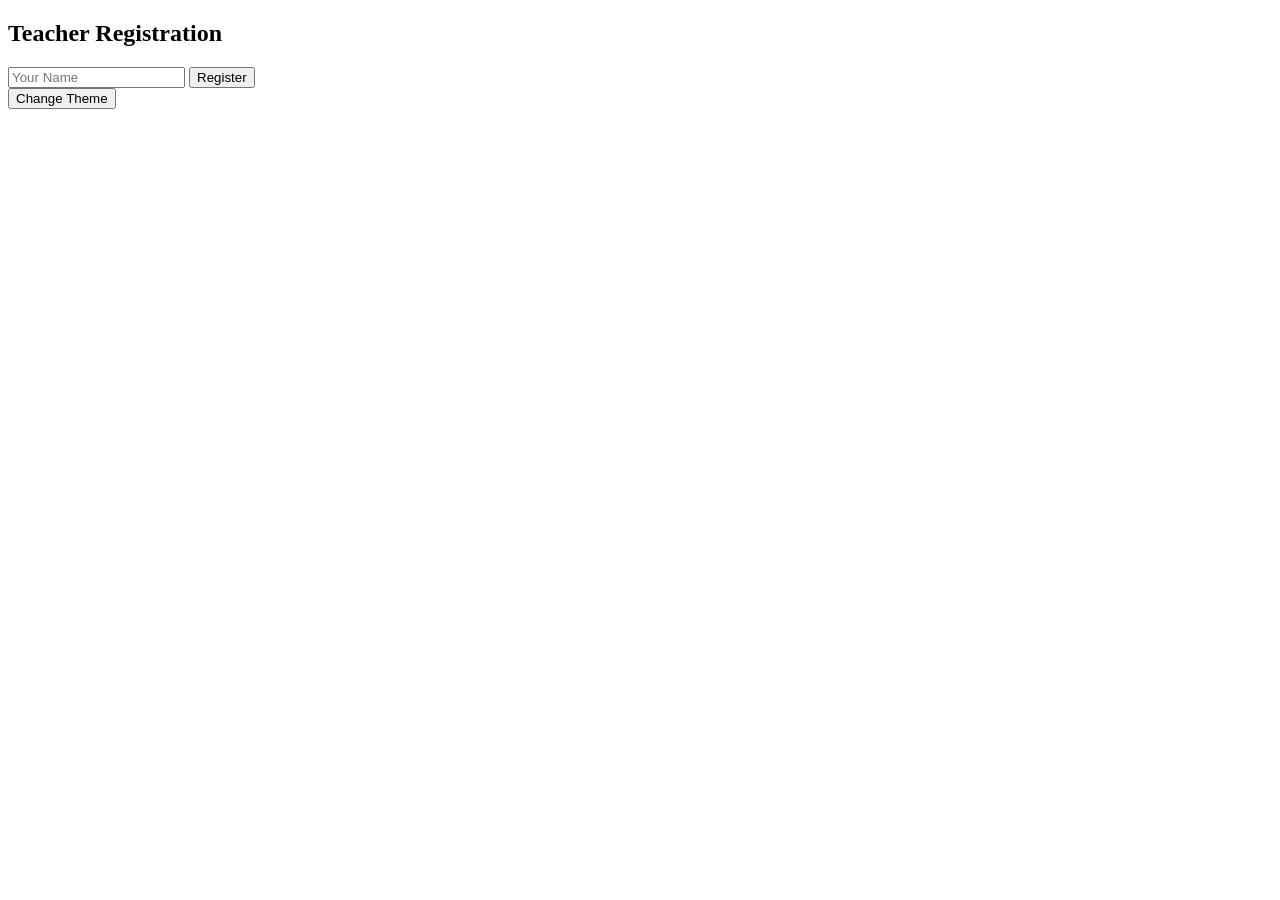
==== index.html @ 0dd46678 "Create index.html" ====
<!DOCTYPE html>
<html>
<head>
  <title>Teacher Register</title>
  <link rel="stylesheet" href="style.css">
  <link rel="stylesheet" href="loader.css">
</head>
<body>
<div class="container">
  <h2>Teacher Registration</h2>
  <input id="teacherName" placeholder="Your Name">
  <button onclick="register()">Register</button>
  <div class="loader"></div>
  <button onclick="toggleTheme()">Change Theme</button>
</div>

<script src="script.js"></script>
<script>
function register() {
  const name = document.getElementById("teacherName").value;
  localStorage.setItem("teacher", name);
  alert("Registered!");
  window.location.href = "create.html";
}
</script>
</body>
</html>
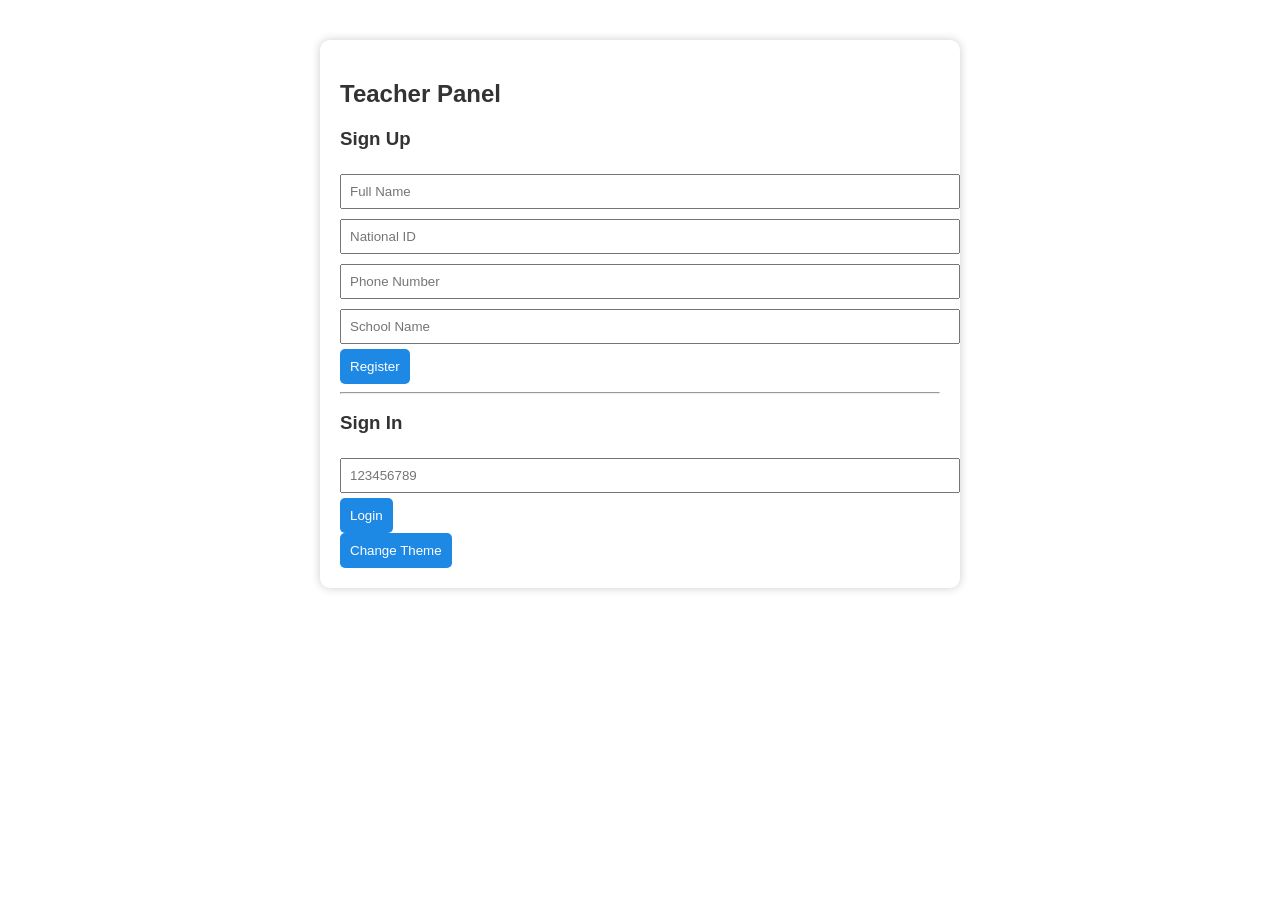
==== commit d0e7b8ea: "Update index.html" ====
--- a/index.html
+++ b/index.html
@@ -1,27 +1,86 @@
 <!DOCTYPE html>
 <html>
 <head>
-  <title>Teacher Register</title>
+  <title>Teacher Panel</title>
   <link rel="stylesheet" href="style.css">
   <link rel="stylesheet" href="loader.css">
 </head>
 <body>
+
 <div class="container">
-  <h2>Teacher Registration</h2>
-  <input id="teacherName" placeholder="Your Name">
-  <button onclick="register()">Register</button>
+
+  <h2>Teacher Panel</h2>
+
+  <!-- SIGN UP -->
+  <div id="signupBox">
+    <h3>Sign Up</h3>
+    <input id="su_name" placeholder="Full Name">
+    <input id="su_nationalId" placeholder="National ID">
+    <input id="su_phone" placeholder="Phone Number">
+    <input id="su_school" placeholder="School Name">
+    <button onclick="signUp()">Register</button>
+  </div>
+
+  <hr>
+
+  <!-- SIGN IN -->
+  <div id="loginBox">
+    <h3>Sign In</h3>
+    <input id="si_nationalId" placeholder="123456789">
+    <button onclick="signIn()">Login</button>
+  </div>
+
   <div class="loader"></div>
   <button onclick="toggleTheme()">Change Theme</button>
+
 </div>
 
 <script src="script.js"></script>
+
 <script>
-function register() {
-  const name = document.getElementById("teacherName").value;
-  localStorage.setItem("teacher", name);
-  alert("Registered!");
-  window.location.href = "create.html";
+
+async function signUp() {
+
+  const data = {
+    type: "teacher",
+    name: document.getElementById("su_name").value,
+    nationalId: document.getElementById("su_nationalId").value,
+    phone: document.getElementById("su_phone").value,
+    school: document.getElementById("su_school").value
+  };
+
+  const SCRIPT_URL = "https://script.google.com/macros/s/AKfycbxVScSdkk0T87qwpNmaX5yT6CGPY4oBJcZCwYJ5qT-P2RTh001Vys_yhB8HCbmjjzhb/exec";
+    method: "POST",
+    body: JSON.stringify(data)
+  });
+
+  const result = await res.json();
+
+  if (result.status === "success") {
+    alert("Registration successful!");
+  } else {
+    alert("Error!");
+  }
 }
+
+
+
+async function signIn() {
+
+  const nationalId = document.getElementById("si_nationalId").value;
+
+  const res = await fetch(SCRIPT_URL + "?checkTeacher=" + nationalId);
+  const result = await res.json();
+
+  if (result.exists) {
+    localStorage.setItem("teacherNationalId", nationalId);
+    window.location.href = "create.html";
+  } else {
+    alert("Teacher not found. Please register first.");
+  }
+}
+
 </script>
+
 </body>
 </html>
--- a/style.css
+++ b/style.css
@@ -0,0 +1,42 @@
+:root {
+  --primary: #1e88e5;
+  --bg: #ffffff;
+  --text: #333;
+}
+
+.dark {
+  --primary: #0d47a1;
+  --bg: #121212;
+  --text: #fff;
+}
+
+body {
+  font-family: Arial;
+  background: var(--bg);
+  color: var(--text);
+  margin: 0;
+  padding: 0;
+}
+
+.container {
+  max-width: 600px;
+  margin: 40px auto;
+  padding: 20px;
+  border-radius: 10px;
+  box-shadow: 0 0 10px #ccc;
+}
+
+button {
+  background: var(--primary);
+  color: white;
+  border: none;
+  padding: 10px;
+  cursor: pointer;
+  border-radius: 5px;
+}
+
+input {
+  width: 100%;
+  padding: 8px;
+  margin: 5px 0;
+}
--- a/loader.css
+++ b/loader.css
@@ -0,0 +1,14 @@
+.loader {
+  display: none;
+  border: 4px solid #f3f3f3;
+  border-top: 4px solid var(--primary);
+  border-radius: 50%;
+  width: 30px;
+  height: 30px;
+  animation: spin 1s linear infinite;
+  margin: 10px auto;
+}
+
+@keyframes spin {
+  100% { transform: rotate(360deg); }
+}
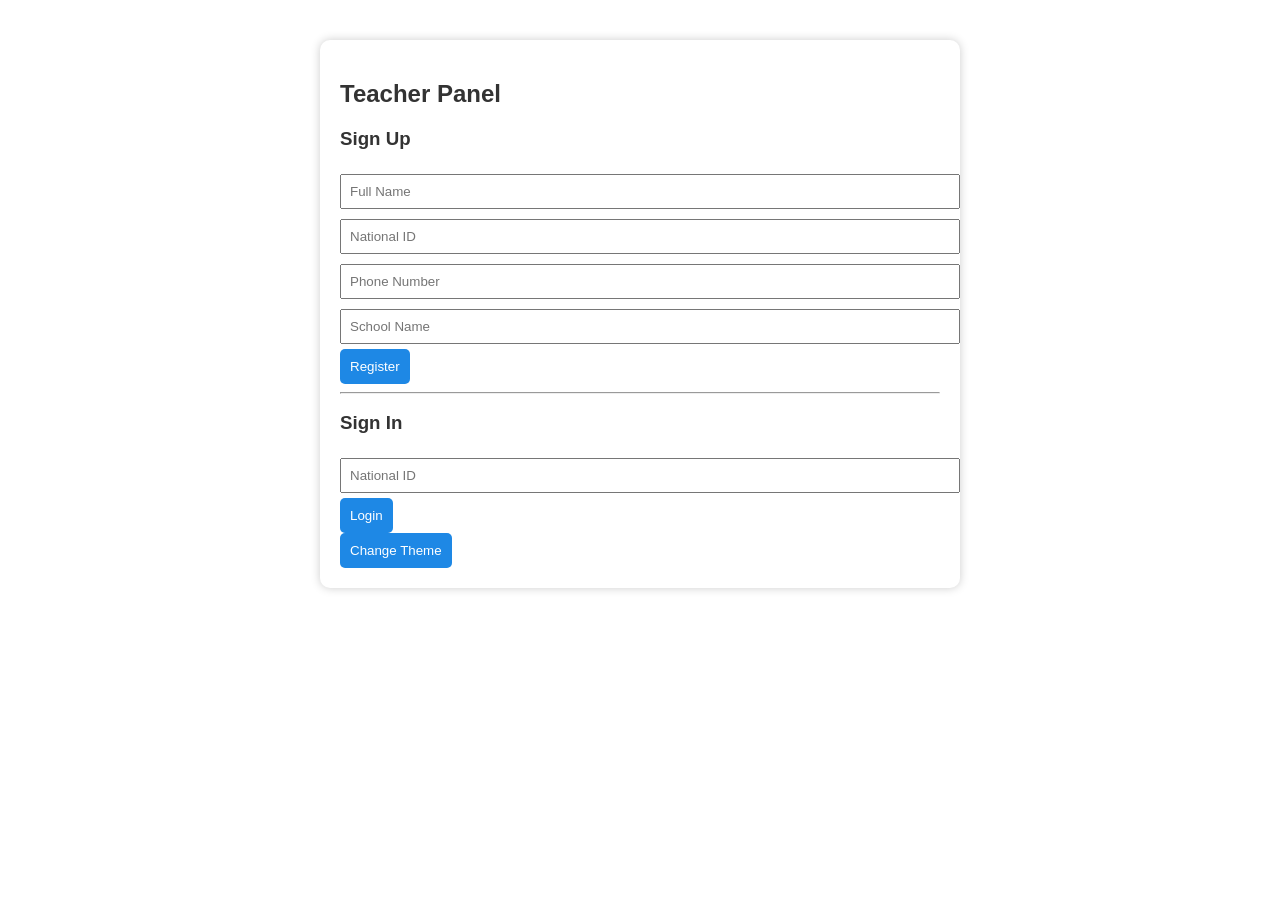
==== commit f440e5bf: "Update index.html" ====
--- a/index.html
+++ b/index.html
@@ -1,6 +1,7 @@
 <!DOCTYPE html>
-<html>
+<html lang="en">
 <head>
+  <meta charset="UTF-8">
   <title>Teacher Panel</title>
   <link rel="stylesheet" href="style.css">
   <link rel="stylesheet" href="loader.css">
@@ -8,7 +9,6 @@
 <body>
 
 <div class="container">
-
   <h2>Teacher Panel</h2>
 
   <!-- SIGN UP -->
@@ -18,7 +18,8 @@
     <input id="su_nationalId" placeholder="National ID">
     <input id="su_phone" placeholder="Phone Number">
     <input id="su_school" placeholder="School Name">
-    <button onclick="signUp()">Register</button>
+    <button id="signupBtn">Register</button>
+    <div class="loader" id="signupLoader"></div>
   </div>
 
   <hr>
@@ -26,60 +27,18 @@
   <!-- SIGN IN -->
   <div id="loginBox">
     <h3>Sign In</h3>
-    <input id="si_nationalId" placeholder="123456789">
-    <button onclick="signIn()">Login</button>
+    <input id="si_nationalId" placeholder="National ID">
+    <button id="signinBtn">Login</button>
+    <div class="loader" id="signinLoader"></div>
   </div>
 
-  <div class="loader"></div>
   <button onclick="toggleTheme()">Change Theme</button>
-
 </div>
 
 <script src="script.js"></script>
-
 <script>
-
-async function signUp() {
-
-  const data = {
-    type: "teacher",
-    name: document.getElementById("su_name").value,
-    nationalId: document.getElementById("su_nationalId").value,
-    phone: document.getElementById("su_phone").value,
-    school: document.getElementById("su_school").value
-  };
-
-  const SCRIPT_URL = "https://script.google.com/macros/s/AKfycbxVScSdkk0T87qwpNmaX5yT6CGPY4oBJcZCwYJ5qT-P2RTh001Vys_yhB8HCbmjjzhb/exec";
-    method: "POST",
-    body: JSON.stringify(data)
-  });
-
-  const result = await res.json();
-
-  if (result.status === "success") {
-    alert("Registration successful!");
-  } else {
-    alert("Error!");
-  }
-}
-
-
-
-async function signIn() {
-
-  const nationalId = document.getElementById("si_nationalId").value;
-
-  const res = await fetch(SCRIPT_URL + "?checkTeacher=" + nationalId);
-  const result = await res.json();
-
-  if (result.exists) {
-    localStorage.setItem("teacherNationalId", nationalId);
-    window.location.href = "create.html";
-  } else {
-    alert("Teacher not found. Please register first.");
-  }
-}
-
+document.getElementById("signupBtn").addEventListener("click", signUp);
+document.getElementById("signinBtn").addEventListener("click", signIn);
 </script>
 
 </body>
